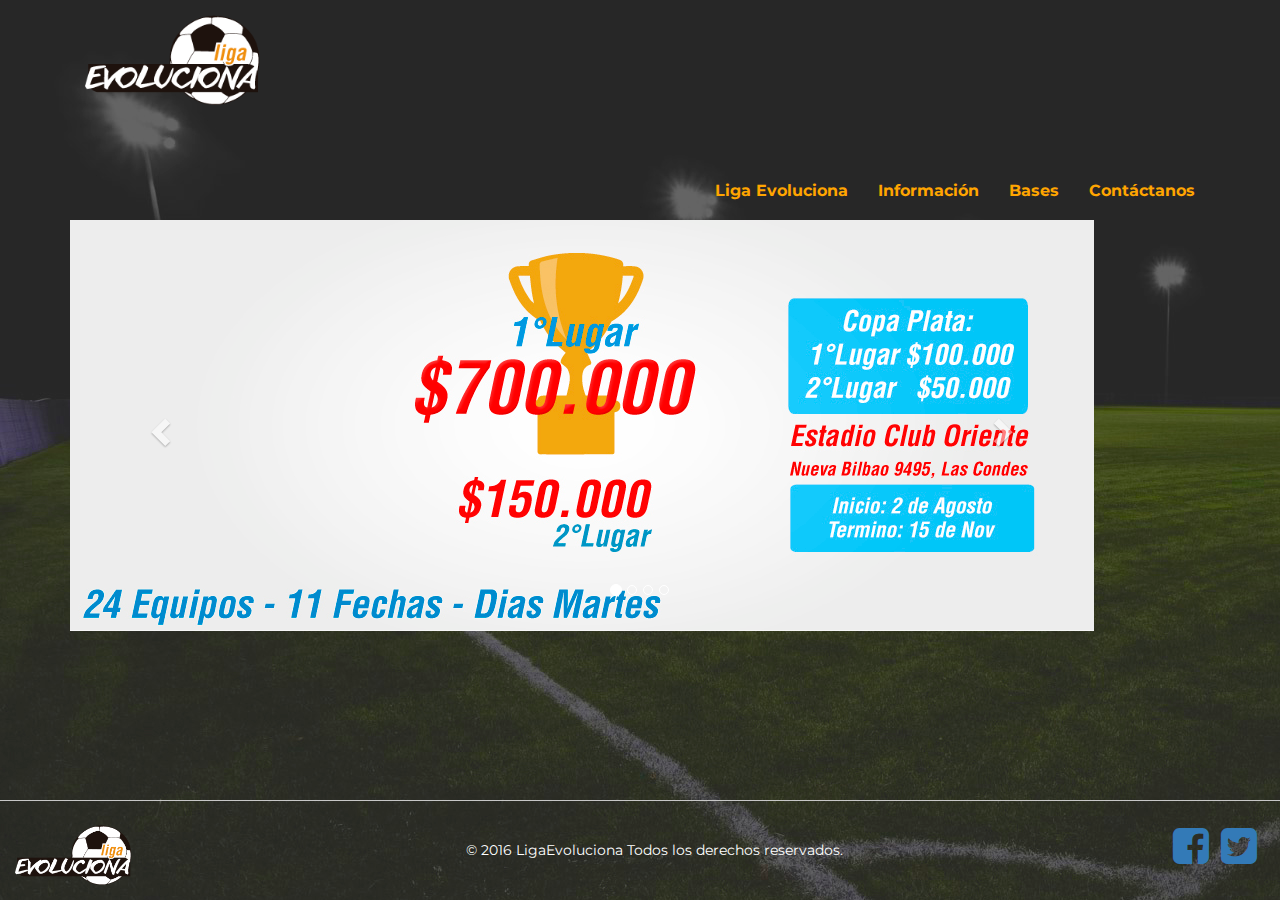
==== index.html @ 30c4605f "liga web" ====
<!DOCTYPE html>
<html>
<head>
		<title> ligaevoluciona </title>
		<meta charset=" UTF-8 "/>
		<meta name="description" content="255 caracteres"/>
		<meta name="viewport" content="width=device-width, initial-scale=1">
		<link href='https://fonts.googleapis.com/css?family=Montserrat:400,700' rel='stylesheet' type='text/css'>
		<link rel="stylesheet" type="text/css" href="css/liga.css">
		<link rel="stylesheet" type="text/css" href="css/sticky-footer.css">
		<link href="https://fonts.googleapis.com/icon?family=Material+Icons" rel="stylesheet">
	    <link rel="stylesheet" href="http://maxcdn.bootstrapcdn.com/bootstrap/3.3.5/css/bootstrap.min.css">
	    <link rel="stylesheet" href="https://maxcdn.bootstrapcdn.com/font-awesome/4.5.0/css/font-awesome.min.css">

	   



</head>
<body background="img/fieldbg.jpg">

	

	<div class="container head">
		<div class="row">
			<div class="col-lg-12">
				<figure>
					<a class="navbar-brand" href="index.html"><img src="img/logo2.png"></a>
				</figure>
			</div>
		</div>
	</div>

	<header>
	
		<nav class="navbar navbar-default">
		  <div class="container bg-nav">
		    
		    <div class="navbar-header">
		      <button type="button" class="navbar-toggle collapsed" data-toggle="collapse" data-target="#bs-example-navbar-collapse-1" aria-expanded="false">
		        <span class="sr-only">Toggle navigation</span>
		        <span class="icon-bar"></span>
		        <span class="icon-bar"></span>
		        <span class="icon-bar"></span>
		      </button>
		      <a class="navbar-brand" href="#"><img src=""></a>
		    </div>

		    
		    <div class="collapse navbar-collapse" id="bs-example-navbar-collapse-1">
		     
		     
		      <ul class="nav navbar-nav navbar-right">
		        <li><a href="#">Liga Evoluciona</a></li>
		        <li><a href="premios.html">Información</a></li>
		        
		        <li><a href="#">Bases</a></li>
		        <li><a href="#">Contáctanos</a></li>
		        <!--<li class="dropdown">
		          <a href="#" class="dropdown-toggle" data-toggle="dropdown" role="button" aria-haspopup="true" aria-expanded="false">Dropdown <span class="caret"></span></a>
		          <ul class="dropdown-menu">
		            <li><a href="#">Action</a></li>
		            <li><a href="#">Another action</a></li>
		            <li><a href="#">Something else here</a></li>
		            <li role="separator" class="divider"></li>
		            <li><a href="#">Separated link</a></li>
		          </ul>
		        </li>-->
		      </ul>
		    </div>
		  </div>
		</nav>
	
	</header>

	<div id="myCarousel" class="carousel slide container" data-ride="carousel">
	  <!-- Indicators -->
	  <ol class="carousel-indicators">
	    <li data-target="#myCarousel" data-slide-to="0" class="active"></li>
	    <li data-target="#myCarousel" data-slide-to="1"></li>
	    <li data-target="#myCarousel" data-slide-to="2"></li>
	    <li data-target="#myCarousel" data-slide-to="3"></li>
	  </ol>

	  <!-- Wrapper for slides -->
	  <div class="carousel-inner" role="listbox">
	    <div class="item active">
	      <img src="img/slide1.jpg" alt="Chania">
	    </div>

	    <div class="item">
	      <img src="img/slide1.jpg" alt="Chania">
	    </div>

	    <div class="item">
	      <img src="img/slide1.jpg" alt="Flower">
	    </div>

	    <div class="item">
	      <img src="img/slide1.jpg" alt="Flower">
	    </div>
	  </div>

	  <!-- Left and right controls -->
	  <a class="left carousel-control" href="#myCarousel" role="button" data-slide="prev">
	    <span class="glyphicon glyphicon-chevron-left" aria-hidden="true"></span>
	    <span class="sr-only">Previous</span>
	  </a>
	  <a class="right carousel-control" href="#myCarousel" role="button" data-slide="next">
	    <span class="glyphicon glyphicon-chevron-right" aria-hidden="true"></span>
	    <span class="sr-only">Next</span>
	  </a>
	</div>

	<footer class="container-fluid footer" style="width:100%;">
	    <div class="row">
	      <div class="col-md-12"> 
	        <img class="footer-logo" src="img/logo2.png" alt="Delta G">
	        <span class="footer-content">&copy; 2016 LigaEvoluciona Todos los derechos reservados.</span>
	        <span class=" footer-social">       
	          <a href="https://www.facebook.com/dgequipments/"><i class="fa fa-facebook-square fa-3x"></i></a>&nbsp;&nbsp;
	          <a href="http://www.twitter.com/"><i class="fa fa-twitter-square fa-3x"></i></a>&nbsp;&nbsp;
	        </span>
	      </div>
	    </div>
	</footer>


	<script src="http://code.jquery.com/jquery-2.1.1.min.js"></script>
  	<script src="https://maxcdn.bootstrapcdn.com/bootstrap/3.2.0/js/bootstrap.min.js"></script>


</body>


</html>
---- css/liga.css ----
* {
  font-family: 'Montserrat', sans-serif;
}

.head {
  height: 120px;
}

.head img {
  width: 180px;
}

.navbar-default {
  background-color: rgba(200, 200, 200, 0) !important;
  border: 0px;
  border-color: transparent !important;
  margin-bottom: 0px !important;
}

.navbar-default ul li a {
  color: orange !important;
  font-weight: bold;
  font-size: 16px;
}

.navbar-default ul li:hover {
  border-bottom: 3px solid orange;
}

.navbar {
  height: 100px;
}

.carousel-control.right {
  right: 131px !important;
  background-image: -webkit-linear-gradient(left, rgba(0, 0, 0, 0.0001) 0, transparent 100%) !important;
  background-image: -o-linear-gradient(left, rgba(0, 0, 0, 0.0001) 0, transparent 100%) !important;
  background-image: -webkit-gradient(linear, left top, right top, from(rgba(0, 0, 0, 0.0001)), to(transparent)) !important;
  background-image: linear-gradient(to right, rgba(0, 0, 0, 0.0001) 0, transparent 100%) !important;
}

.carousel-control.left {
  left: 15px !important;
  background-image: -webkit-linear-gradient(left, rgba(0, 0, 0, 0.0001) 0, transparent 100%) !important;
  background-image: -o-linear-gradient(left, rgba(0, 0, 0, 0.0001) 0, transparent 100%) !important;
  background-image: -webkit-gradient(linear, left top, right top, from(rgba(0, 0, 0, 0.0001)), to(transparent)) !important;
  background-image: linear-gradient(to right, rgba(0, 0, 0, 0.0001) 0, transparent 100%) !important;
}

.carousel-inner {
  width: 90%;
}

.carousel-slide {
  margin: 0px auto;
}

.section-a .content-a {
  background-color: rgba(156, 156, 156, 0.4);
  padding: 20px;
  border-radius: 5px;
}

.section-a .content-a figure {
  display: inline-block;
}

.section-a .content-a figure img {
  width: 60px;
  transition: width 0.5s linear 0.2s;
}

.section-a .content-a figure img:hover {
  width: 80px;
}

.section-a .content-a p {
  display: inline-block;
  font-size: 30px;
  color: white;
  font-weight: bold;
  margin-left: 30px;
}

.section-a .content-a p span {
  color: red;
  font-size: 50px;
  margin-left: 30px;
  vertical-align: middle;
}

@media (max-width: 767px) {
  .navbar-default .bg-nav .navbar-right li {
    z-index: 10 !important;
    background-color: rgba(33, 33, 33, 0.8);
  }
}

@media (min-width: 768px) {
  .navbar-default .bg-nav .navbar-right {
    margin-top: 45px;
  }
}
---- css/sticky-footer.css ----
html {
  position: relative;
  min-height: 100%;
}

body {
  /* Margin bottom by footer height */
  margin-bottom: 185px !important;
}

.footer {
  position: absolute;
  bottom: 0;
  left: 0;
  right: 0;
  /* Set the fixed height of the footer here */
  height: 100px;
  text-align: center;
  padding: 24px 32px;
  border-top: 1px solid #c7c7c7;
}

.footer-logo {
  float: left;
  width: 120px;
}

.footer-content {
  line-height: 50px;
  color: white;
  font-size: 14px;
}

.footer-social {
  float: right;
}

@media (max-width: 768px) {
  body {
    /* Margin bottom by footer height */
    margin-bottom: 100px;
  }
  .footer {
    height: 200px;
  }
  .footer-logo, .footer-content, .footer-social {
    margin-bottom: 16px;
  }
  .footer-logo {
    display: inline-block;
    float: none;
    width: 120px;
  }
  .footer-content {
    display: block;
    line-height: 100%;
  }
  .footer-social {
    display: block;
    float: none;
  }
}
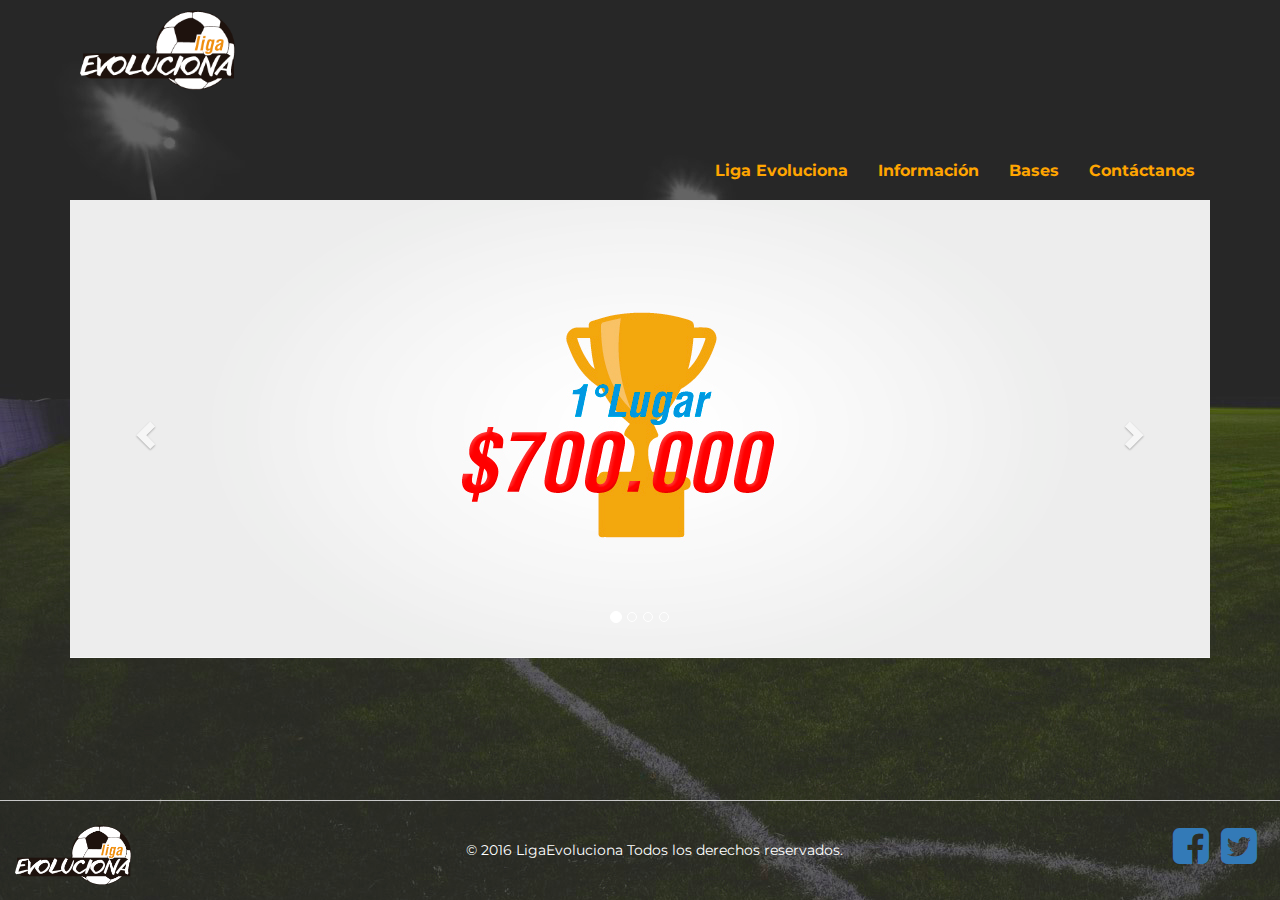
==== commit bc85bed2: "Seccion Info" ====
--- a/index.html
+++ b/index.html
@@ -19,15 +19,20 @@
 </head>
 <body background="img/fieldbg.jpg">
 
+
+
 	
 
 	<div class="container head">
 		<div class="row">
-			<div class="col-lg-12">
-				<figure>
-					<a class="navbar-brand" href="index.html"><img src="img/logo2.png"></a>
-				</figure>
+			<div class="col-lg-6 col-md-6 col-xs-12 col-sm-6">
+				
+					<a href="index.html"><img src="img/logo2.png"></a>
+				
+				
 			</div>
+			
+			
 		</div>
 	</div>
 
@@ -111,6 +116,7 @@
 	    <span class="sr-only">Next</span>
 	  </a>
 	</div>
+	<div></div>
 
 	<footer class="container-fluid footer" style="width:100%;">
 	    <div class="row">
--- a/css/liga.css
+++ b/css/liga.css
@@ -2,12 +2,9 @@
   font-family: 'Montserrat', sans-serif;
 }
 
-.head {
-  height: 120px;
-}
-
 .head img {
   width: 180px;
+  padding: 10px;
 }
 
 .navbar-default {
@@ -32,7 +29,6 @@
 }
 
 .carousel-control.right {
-  right: 131px !important;
   background-image: -webkit-linear-gradient(left, rgba(0, 0, 0, 0.0001) 0, transparent 100%) !important;
   background-image: -o-linear-gradient(left, rgba(0, 0, 0, 0.0001) 0, transparent 100%) !important;
   background-image: -webkit-gradient(linear, left top, right top, from(rgba(0, 0, 0, 0.0001)), to(transparent)) !important;
@@ -40,38 +36,45 @@
 }
 
 .carousel-control.left {
-  left: 15px !important;
   background-image: -webkit-linear-gradient(left, rgba(0, 0, 0, 0.0001) 0, transparent 100%) !important;
   background-image: -o-linear-gradient(left, rgba(0, 0, 0, 0.0001) 0, transparent 100%) !important;
   background-image: -webkit-gradient(linear, left top, right top, from(rgba(0, 0, 0, 0.0001)), to(transparent)) !important;
   background-image: linear-gradient(to right, rgba(0, 0, 0, 0.0001) 0, transparent 100%) !important;
 }
 
-.carousel-inner {
-  width: 90%;
+.carousel-slide {
+  margin: 0px auto;
 }
 
-.carousel-slide {
-  margin: 0px auto;
+.section-a .cup .cup-content {
+  margin-top: 50px;
+}
+
+.section-a .cup .cup-content p {
+  display: inline-block;
+  font-size: 20px;
+  font-weight: bold;
+  color: white;
+}
+
+.section-a .cup .cup-content figure {
+  display: inline-block;
+}
+
+.section-a .cup .cup-content figure img {
+  width: 30px;
+  transition: width 0.5s linear 0.2s;
+}
+
+.section-a .cup .cup-content figure img:hover {
+  width: 40px;
 }
 
 .section-a .content-a {
   background-color: rgba(156, 156, 156, 0.4);
   padding: 20px;
   border-radius: 5px;
-}
-
-.section-a .content-a figure {
-  display: inline-block;
-}
-
-.section-a .content-a figure img {
-  width: 60px;
-  transition: width 0.5s linear 0.2s;
-}
-
-.section-a .content-a figure img:hover {
-  width: 80px;
+  margin-top: 10px;
 }
 
 .section-a .content-a p {
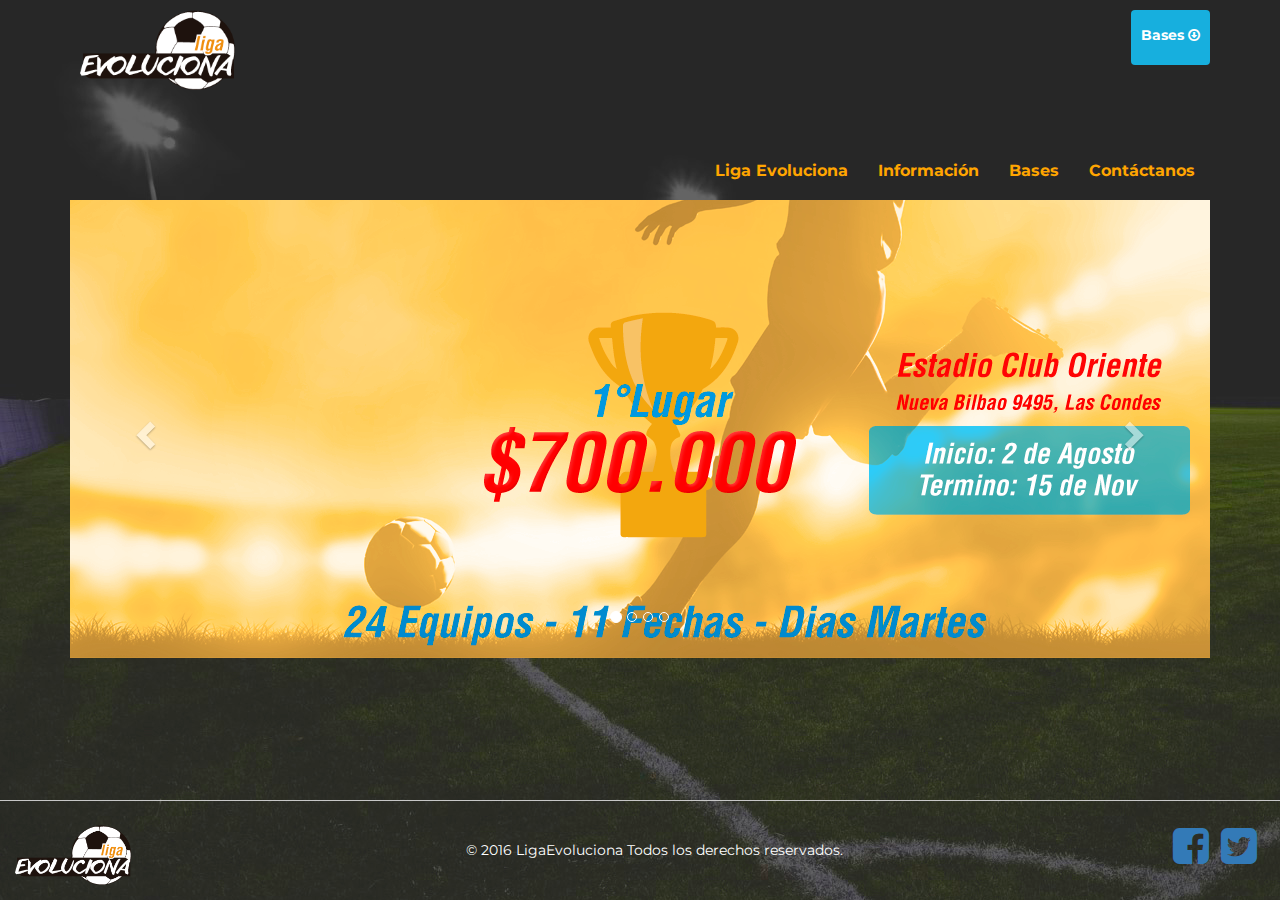
==== commit ecc6f811: "first look" ====
--- a/index.html
+++ b/index.html
@@ -30,6 +30,13 @@
 					<a href="index.html"><img src="img/logo2.png"></a>
 				
 				
+			</div>
+			<div class="col-lg-6 col-md-6 col-xs-12 col-sm-6 bases-container">
+				<a href="pdf/bases.pdf">
+					<div class="btn-bases">
+						<p>Bases <i class="fa fa-arrow-circle-o-down"></i></p>
+					</div>
+				</a>
 			</div>
 			
 			
@@ -90,20 +97,16 @@
 	  <!-- Wrapper for slides -->
 	  <div class="carousel-inner" role="listbox">
 	    <div class="item active">
-	      <img src="img/slide1.jpg" alt="Chania">
+	      <img src="img/imgslide.png" alt="Chania">
 	    </div>
 
 	    <div class="item">
-	      <img src="img/slide1.jpg" alt="Chania">
+	      <img src="img/imgslide2.png" alt="Chania">
 	    </div>
 
-	    <div class="item">
-	      <img src="img/slide1.jpg" alt="Flower">
-	    </div>
+	    
 
-	    <div class="item">
-	      <img src="img/slide1.jpg" alt="Flower">
-	    </div>
+	    
 	  </div>
 
 	  <!-- Left and right controls -->
--- a/css/liga.css
+++ b/css/liga.css
@@ -5,6 +5,35 @@
 .head img {
   width: 180px;
   padding: 10px;
+  transition: width 0.8s linear 0.2s;
+}
+
+.head img:hover {
+  width: 200px;
+}
+
+.head .bases-container {
+  text-align: right;
+}
+
+.head .btn-bases {
+  background: #17AFDE;
+  display: inline-block;
+  margin-top: 10px;
+  border-radius: 4px;
+}
+
+.head .btn-bases p {
+  color: white;
+  text-align: center;
+  font-weight: bold;
+  font-size: 14px;
+  padding: 10px;
+  margin-top: 5px;
+}
+
+.head .btn-bases:hover {
+  background: #16708C;
 }
 
 .navbar-default {
@@ -85,11 +114,17 @@
   margin-left: 30px;
 }
 
-.section-a .content-a p span {
+.section-a .content-a p #red-text {
   color: red;
   font-size: 50px;
   margin-left: 30px;
   vertical-align: middle;
+}
+
+.section-a .content-a p #sub-text {
+  font-size: 20px;
+  font-weight: lighter;
+  color: orange;
 }
 
 @media (max-width: 767px) {
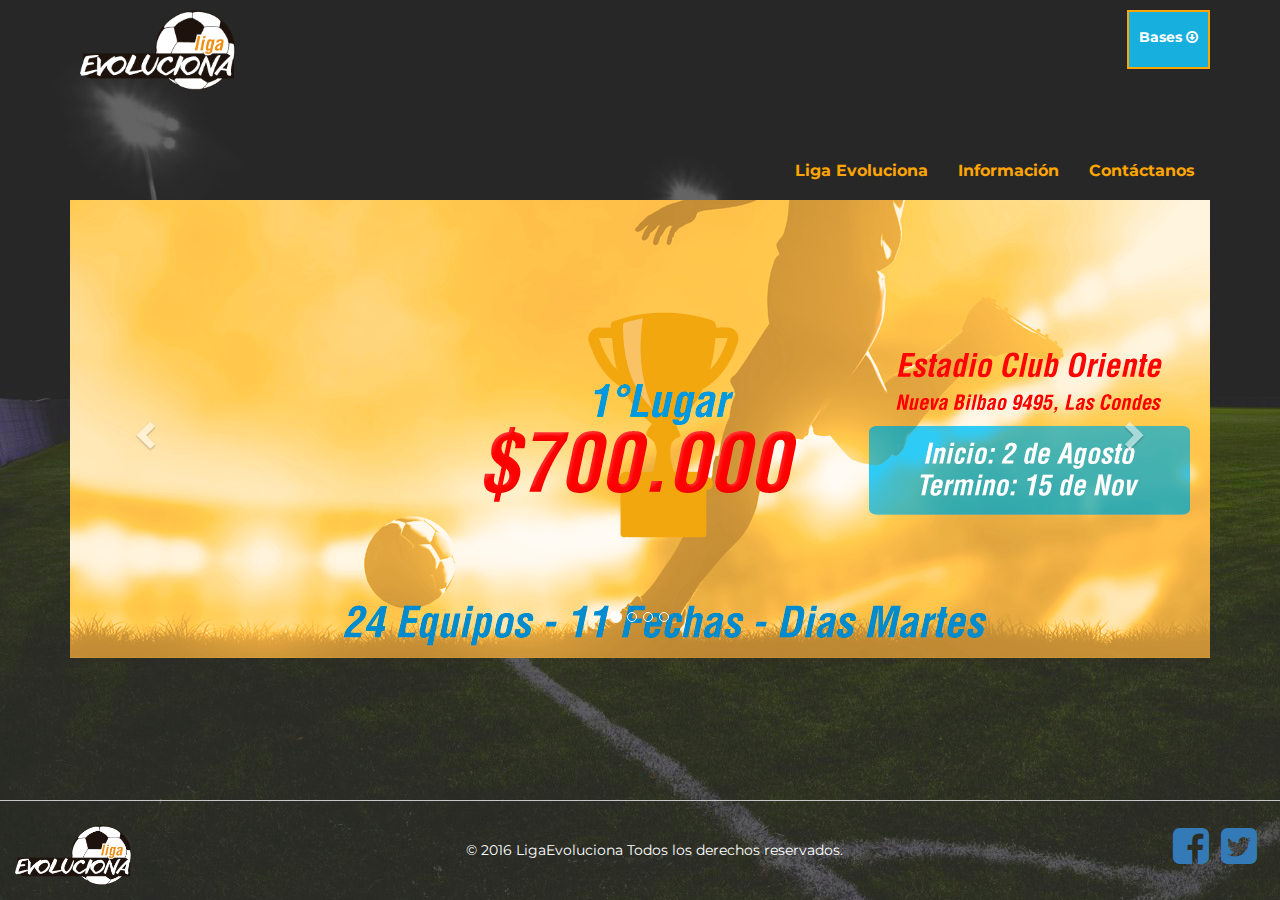
==== commit 13638211: "Precios, y bases." ====
--- a/index.html
+++ b/index.html
@@ -66,7 +66,7 @@
 		        <li><a href="#">Liga Evoluciona</a></li>
 		        <li><a href="premios.html">Información</a></li>
 		        
-		        <li><a href="#">Bases</a></li>
+		       
 		        <li><a href="#">Contáctanos</a></li>
 		        <!--<li class="dropdown">
 		          <a href="#" class="dropdown-toggle" data-toggle="dropdown" role="button" aria-haspopup="true" aria-expanded="false">Dropdown <span class="caret"></span></a>
--- a/css/liga.css
+++ b/css/liga.css
@@ -20,7 +20,7 @@
   background: #17AFDE;
   display: inline-block;
   margin-top: 10px;
-  border-radius: 4px;
+  border: 2px solid orange;
 }
 
 .head .btn-bases p {
@@ -102,8 +102,8 @@
 .section-a .content-a {
   background-color: rgba(156, 156, 156, 0.4);
   padding: 20px;
-  border-radius: 5px;
   margin-top: 10px;
+  border: 3px solid orange;
 }
 
 .section-a .content-a p {
@@ -116,7 +116,7 @@
 
 .section-a .content-a p #red-text {
   color: red;
-  font-size: 50px;
+  font-size: 35px;
   margin-left: 30px;
   vertical-align: middle;
 }
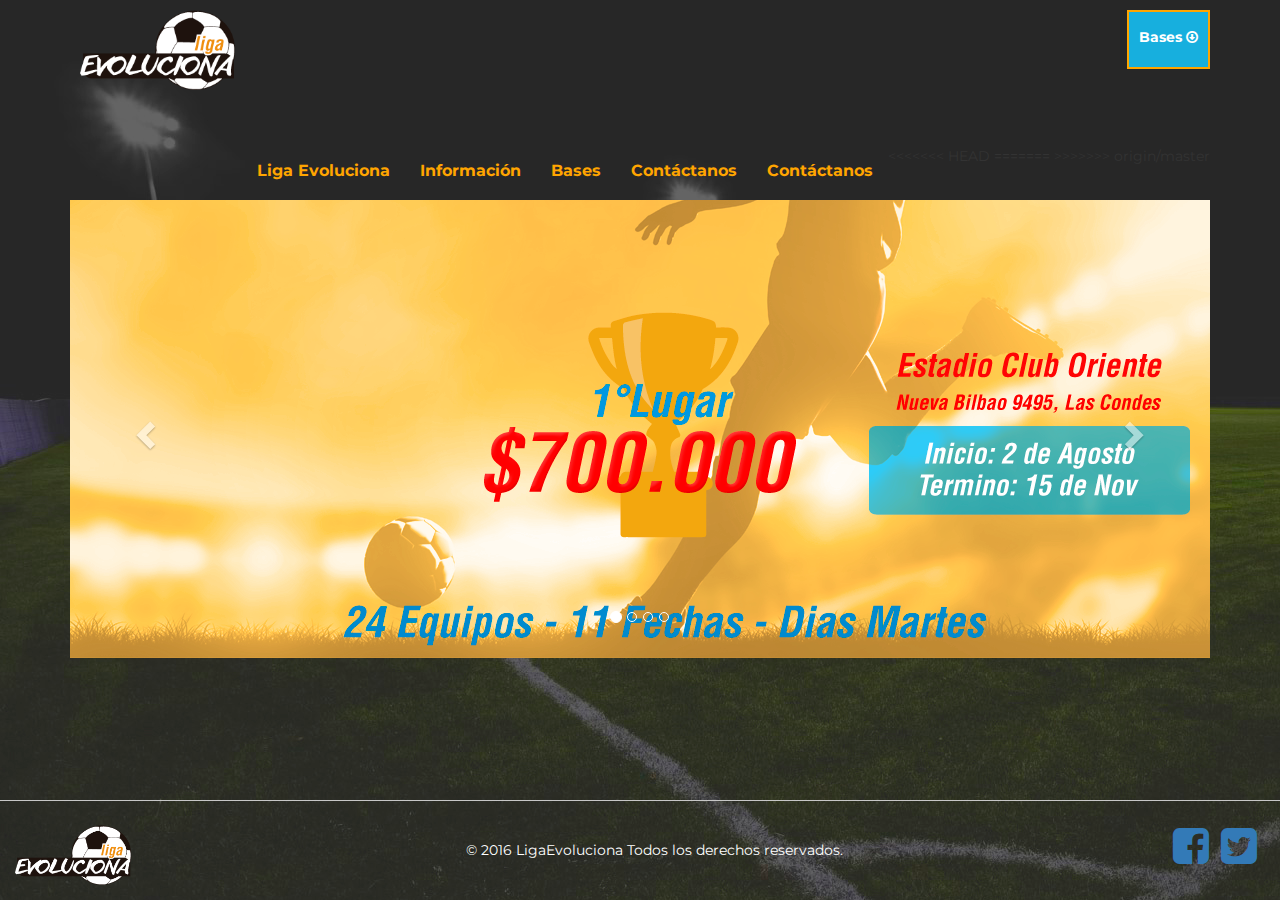
==== commit 571fb66c: "Merge remote-tracking branch 'origin/master'" ====
--- a/index.html
+++ b/index.html
@@ -66,8 +66,13 @@
 		        <li><a href="#">Liga Evoluciona</a></li>
 		        <li><a href="premios.html">Información</a></li>
 		        
+<<<<<<< HEAD
+		        <li><a href="#">Bases</a></li>
+		        <li><a href="formulario_contacto.html">Contáctanos</a></li>
+=======
 		       
 		        <li><a href="#">Contáctanos</a></li>
+>>>>>>> origin/master
 		        <!--<li class="dropdown">
 		          <a href="#" class="dropdown-toggle" data-toggle="dropdown" role="button" aria-haspopup="true" aria-expanded="false">Dropdown <span class="caret"></span></a>
 		          <ul class="dropdown-menu">
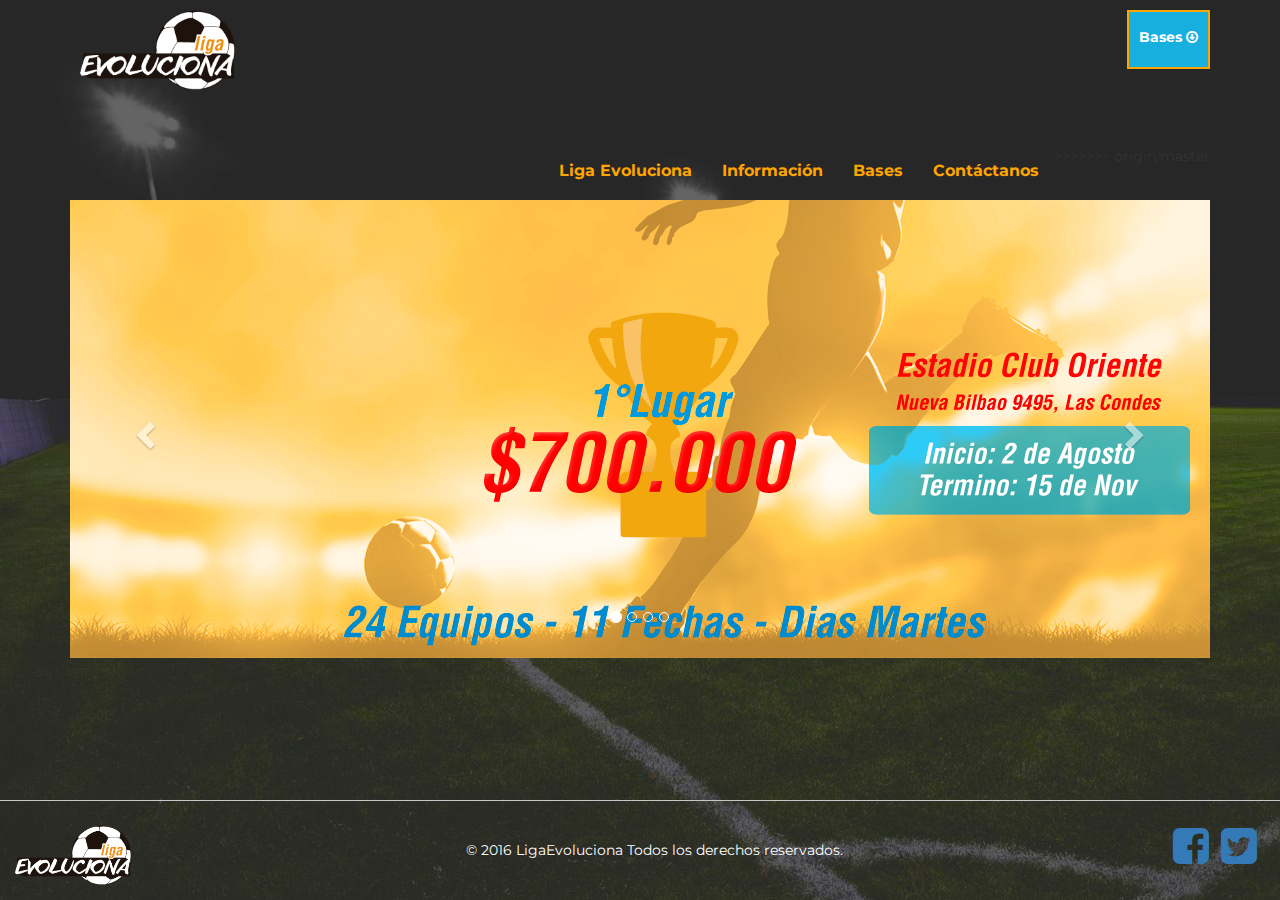
==== commit 8b495a3a: "error" ====
--- a/index.html
+++ b/index.html
@@ -66,12 +66,10 @@
 		        <li><a href="#">Liga Evoluciona</a></li>
 		        <li><a href="premios.html">Información</a></li>
 		        
-<<<<<<< HEAD
+
 		        <li><a href="#">Bases</a></li>
 		        <li><a href="formulario_contacto.html">Contáctanos</a></li>
-=======
-		       
-		        <li><a href="#">Contáctanos</a></li>
+
 >>>>>>> origin/master
 		        <!--<li class="dropdown">
 		          <a href="#" class="dropdown-toggle" data-toggle="dropdown" role="button" aria-haspopup="true" aria-expanded="false">Dropdown <span class="caret"></span></a>
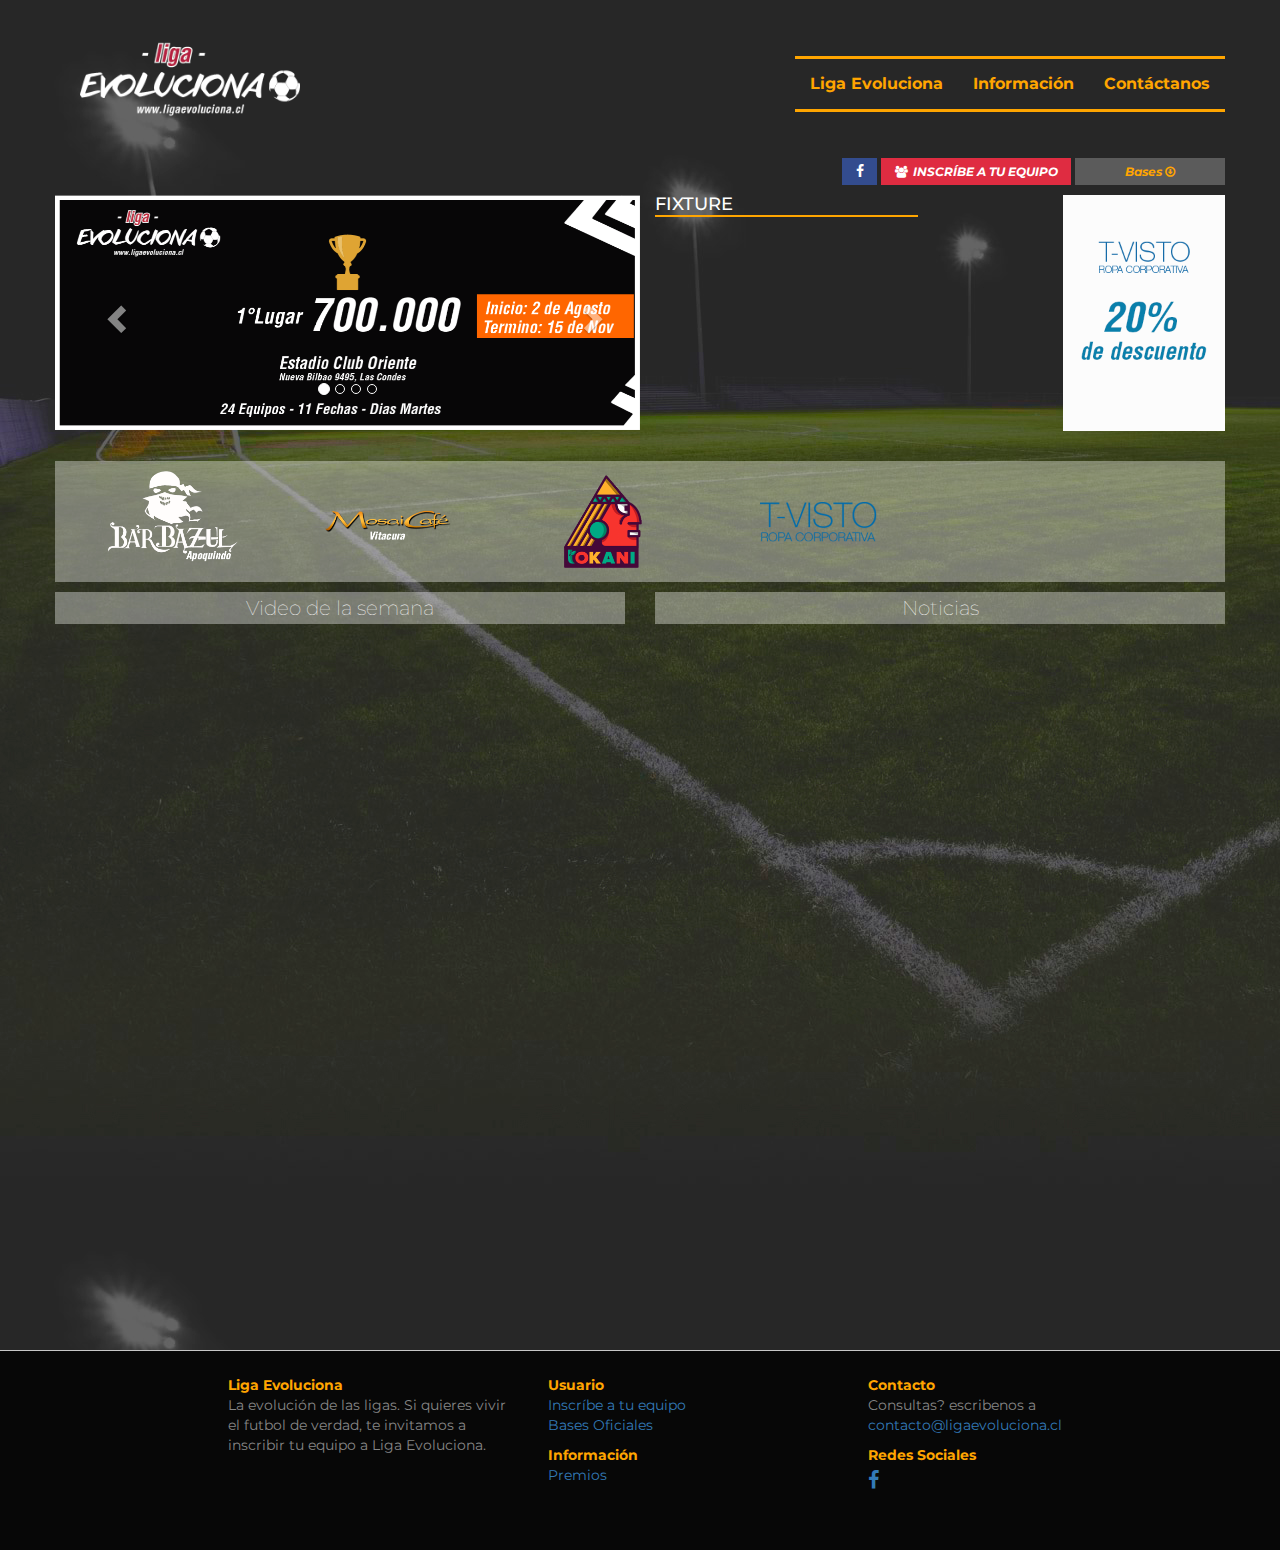
==== commit 05cc4e77: "finalisimo finel fano" ====
--- a/index.html
+++ b/index.html
@@ -21,126 +21,238 @@
 
 
 
-	
-
-	<div class="container head">
-		<div class="row">
-			<div class="col-lg-6 col-md-6 col-xs-12 col-sm-6">
-				
-					<a href="index.html"><img src="img/logo2.png"></a>
-				
-				
-			</div>
-			<div class="col-lg-6 col-md-6 col-xs-12 col-sm-6 bases-container">
-				<a href="pdf/bases.pdf">
-					<div class="btn-bases">
-						<p>Bases <i class="fa fa-arrow-circle-o-down"></i></p>
-					</div>
-				</a>
-			</div>
-			
-			
-		</div>
-	</div>
+
+	
+
+
 
 	<header>
 	
-		<nav class="navbar navbar-default">
+		<nav class="navbar navbar-default head">
 		  <div class="container bg-nav">
 		    
-		    <div class="navbar-header">
+		    <div class="navbar-header ">
 		      <button type="button" class="navbar-toggle collapsed" data-toggle="collapse" data-target="#bs-example-navbar-collapse-1" aria-expanded="false">
 		        <span class="sr-only">Toggle navigation</span>
 		        <span class="icon-bar"></span>
 		        <span class="icon-bar"></span>
 		        <span class="icon-bar"></span>
 		      </button>
-		      <a class="navbar-brand" href="#"><img src=""></a>
+		      <a class="" href="#"><img src="img/logo3.png"></a>
 		    </div>
 
 		    
-		    <div class="collapse navbar-collapse" id="bs-example-navbar-collapse-1">
+		    <div class="collapse navbar-collapse" id="bs-example-navbar-collapse-1" style="padding: 0px;">
 		     
 		     
-		      <ul class="nav navbar-nav navbar-right">
-		        <li><a href="#">Liga Evoluciona</a></li>
-		        <li><a href="premios.html">Información</a></li>
-		        
-
-		        <li><a href="#">Bases</a></li>
-		        <li><a href="formulario_contacto.html">Contáctanos</a></li>
-
->>>>>>> origin/master
-		        <!--<li class="dropdown">
-		          <a href="#" class="dropdown-toggle" data-toggle="dropdown" role="button" aria-haspopup="true" aria-expanded="false">Dropdown <span class="caret"></span></a>
-		          <ul class="dropdown-menu">
-		            <li><a href="#">Action</a></li>
-		            <li><a href="#">Another action</a></li>
-		            <li><a href="#">Something else here</a></li>
-		            <li role="separator" class="divider"></li>
-		            <li><a href="#">Separated link</a></li>
-		          </ul>
-		        </li>-->
-		      </ul>
+			    <ul class="nav navbar-nav navbar-right">
+			        <li><a href="aboutus.html">Liga Evoluciona</a></li>
+			        <li><a href="premios.html">Información</a></li>
+			        
+
+			        
+			        <li><a href="formulario_contacto.html">Contáctanos</a></li>
+
+
+			        <!--<li class="dropdown">
+			          <a href="#" class="dropdown-toggle" data-toggle="dropdown" role="button" aria-haspopup="true" aria-expanded="false">Dropdown <span class="caret"></span></a>
+			          <ul class="dropdown-menu">
+			            <li><a href="#">Action</a></li>
+			            <li><a href="#">Another action</a></li>
+			            <li><a href="#">Something else here</a></li>
+			            <li role="separator" class="divider"></li>
+			            <li><a href="#">Separated link</a></li>
+			          </ul>
+			        </li>-->
+			    </ul>
+
+				
 		    </div>
+
+		    
+
+
 		  </div>
 		</nav>
 	
 	</header>
 
-	<div id="myCarousel" class="carousel slide container" data-ride="carousel">
-	  <!-- Indicators -->
-	  <ol class="carousel-indicators">
-	    <li data-target="#myCarousel" data-slide-to="0" class="active"></li>
-	    <li data-target="#myCarousel" data-slide-to="1"></li>
-	    <li data-target="#myCarousel" data-slide-to="2"></li>
-	    <li data-target="#myCarousel" data-slide-to="3"></li>
-	  </ol>
-
-	  <!-- Wrapper for slides -->
-	  <div class="carousel-inner" role="listbox">
-	    <div class="item active">
-	      <img src="img/imgslide.png" alt="Chania">
-	    </div>
-
-	    <div class="item">
-	      <img src="img/imgslide2.png" alt="Chania">
-	    </div>
-
-	    
-
-	    
-	  </div>
-
-	  <!-- Left and right controls -->
-	  <a class="left carousel-control" href="#myCarousel" role="button" data-slide="prev">
-	    <span class="glyphicon glyphicon-chevron-left" aria-hidden="true"></span>
-	    <span class="sr-only">Previous</span>
-	  </a>
-	  <a class="right carousel-control" href="#myCarousel" role="button" data-slide="next">
-	    <span class="glyphicon glyphicon-chevron-right" aria-hidden="true"></span>
-	    <span class="sr-only">Next</span>
-	  </a>
-	</div>
-	<div></div>
-
-	<footer class="container-fluid footer" style="width:100%;">
+	<div class="container head">
+		<div class="row">
+
+
+			<div class="col-lg-12 col-md-12 col-xs-12 col-sm-12 bases-container navbar-right">
+					<a href="https://www.facebook.com/LigaEvoluciona/?fref=ts" class="social-link">
+						<div class="social-top">
+							<i class="fa fa-facebook" aria-hidden="true"></i>
+						</div>
+					</a>
+					<a href="inscripcion.html">
+						<div class="btn-inscripcion">
+							<p><i class="fa fa-users" aria-hidden="true"></i>INSCRÍBE A TU EQUIPO</p>
+						</div>
+					</a>
+					
+					<a href="pdf/bases.pdf">
+						<div class="btn-bases">
+							<p>Bases <i class="fa fa-arrow-circle-o-down"></i></p>
+						</div>
+					</a>
+				</div>
+
+			
+			
+			
+			
+		</div>
+	</div>
+
+	<div class="container">
+		<div class="row">
+			<div id="myCarousel" class="carousel slide col-md-6" data-ride="carousel">
+			  <!-- Indicators -->
+			  <ol class="carousel-indicators">
+			    <li data-target="#myCarousel" data-slide-to="0" class="active"></li>
+			    <li data-target="#myCarousel" data-slide-to="1"></li>
+			    <li data-target="#myCarousel" data-slide-to="2"></li>
+			    <li data-target="#myCarousel" data-slide-to="3"></li>
+			  </ol>
+
+			  <!-- Wrapper for slides -->
+			  <div class="carousel-inner" role="listbox">
+			    <div class="item active">
+			      <img src="img/imgslide.png" alt="Chania">
+			    </div>
+
+			    
+
+			    
+
+			    
+			  </div>
+
+			  <!-- Left and right controls -->
+			  <a class="left carousel-control" href="#myCarousel" role="button" data-slide="prev">
+			    <span class="glyphicon glyphicon-chevron-left" aria-hidden="true"></span>
+			    <span class="sr-only">Previous</span>
+			  </a>
+			  <a class="right carousel-control" href="#myCarousel" role="button" data-slide="next">
+			    <span class="glyphicon glyphicon-chevron-right" aria-hidden="true"></span>
+			    <span class="sr-only">Next</span>
+			  </a>
+			</div>
+			<div class="col-md-3 fixture">
+				<div style=";"><h4>FIXTURE</h4></div>
+				<div >
+					
+				</div>
+			</div>
+			<div class="col-md-3  banner-promo">
+				
+					<img src="img/tvistofl.png">
+				
+			</div>
+			
+		</div>
+	</div>
+
+	
+	
+	<div class="container auspiciadores">
+		<div class="row">
+			<div class="col-md-2 col-md-offset-2 logo-auspicios">
+				<figure>
+					<img style="" src="img/logo-ba.png">
+					
+				</figure>
+			</div>
+			<div class="col-md-2 logo-auspicios">
+				<figure>
+					<img src="img/logo-mc.png" style="">
+				
+				</figure>
+			</div>
+			<div class="col-md-2 logo-auspicios">
+				<figure>
+					<img style="" src="img/tokani.png">
+				</figure>
+			</div>
+			<div class="col-md-2 logo-auspicios">
+				<figure>
+					<img src="img/logotv.png" style=";">
+				</figure>
+			</div>
+			
+		</div>
+	
+	</div>
+	<div class="container video" style="padding: 0px;">
+
+		<div class="row">
+			<div class="col-md-6">
+				<h4>Video de la semana</h4>
+				<iframe  src="https://www.youtube.com/embed/u5CVsCnxyXg" frameborder="0" allowfullscreen></iframe>
+
+				
+			</div>
+			<div class="col-md-6">
+				<h4>Noticias</h4>
+				
+
+				
+			</div>
+			
+		</div>
+		
+	</div>
+
+
+	<footer class="container footer" style="width:100%;">
 	    <div class="row">
-	      <div class="col-md-12"> 
-	        <img class="footer-logo" src="img/logo2.png" alt="Delta G">
-	        <span class="footer-content">&copy; 2016 LigaEvoluciona Todos los derechos reservados.</span>
-	        <span class=" footer-social">       
-	          <a href="https://www.facebook.com/dgequipments/"><i class="fa fa-facebook-square fa-3x"></i></a>&nbsp;&nbsp;
-	          <a href="http://www.twitter.com/"><i class="fa fa-twitter-square fa-3x"></i></a>&nbsp;&nbsp;
-	        </span>
-	      </div>
-	    </div>
+	    	<div class="col-md-3 col-md-offset-2 foot-items">
+	    		<span id="foot-titles">Liga Evoluciona</span>
+	    			<p>La evolución de las ligas. Si quieres vivir el futbol de verdad, te invitamos a inscribir tu equipo a Liga Evoluciona.</p>
+	    		
+	    	</div>
+	    	<div class="col-md-3 foot-items">
+	    		
+	    		<span id="foot-titles">Usuario</span>
+	    		<ul>
+	    			
+	    			<li><a href="inscripcion.html">Inscríbe a tu equipo</a></li>
+	    			<li><a href="">Bases Oficiales</a></li>
+
+	    			
+	    		</ul>
+	    		<span id="foot-titles">Información</span>
+	    		<ul>
+	    			<a href="premios.html">Premios</a>
+	    		</ul>
+	    			
+	    	</div>
+	    	<div class="col-md-3 foot-items">
+	    		
+	    		<span id="foot-titles">Contacto</span>
+	    		<ul>
+	    			<li>Consultas? escribenos a <a href="formulario_contacto.html">contacto@ligaevoluciona.cl</a></li>
+	    			
+	    		</ul>
+	    		<span id="foot-titles">Redes Sociales</span>
+	    		<ul>
+	    			<li><a href="https://www.facebook.com/LigaEvoluciona/?fref=ts"><i class="fa fa-facebook foot-facebook" aria-hidden="true"></i></a></li>
+	    			
+	    		</ul>
+	    	</div>
+	    	
+	      
 	</footer>
 
 
 	<script src="http://code.jquery.com/jquery-2.1.1.min.js"></script>
   	<script src="https://maxcdn.bootstrapcdn.com/bootstrap/3.2.0/js/bootstrap.min.js"></script>
 
+ 
+
 
 </body>
 
--- a/css/liga.css
+++ b/css/liga.css
@@ -1,15 +1,25 @@
 * {
   font-family: 'Montserrat', sans-serif;
+  box-sizing: border-box;
+}
+
+body {
+  background-color: #FF0033;
+}
+
+.head {
+  margin-bottom: 10px;
 }
 
 .head img {
-  width: 180px;
+  width: 240px;
   padding: 10px;
+  padding-top: 20px;
   transition: width 0.8s linear 0.2s;
 }
 
 .head img:hover {
-  width: 200px;
+  width: 280px;
 }
 
 .head .bases-container {
@@ -17,30 +27,86 @@
 }
 
 .head .btn-bases {
-  background: #17AFDE;
-  display: inline-block;
-  margin-top: 10px;
-  border: 2px solid orange;
+  background: #5B5B5B;
+  display: inline-block;
+  margin-top: 10px;
+  width: 150px;
 }
 
 .head .btn-bases p {
-  color: white;
-  text-align: center;
-  font-weight: bold;
-  font-size: 14px;
-  padding: 10px;
-  margin-top: 5px;
+  color: #FFA500;
+  text-align: center;
+  font-weight: bold;
+  font-size: 12px;
+  font-style: italic;
+  margin: 5px 0px 5px 0px;
 }
 
 .head .btn-bases:hover {
-  background: #16708C;
+  background: #DF2C41;
+  -webkit-box-shadow: 2px 2px 2px rgba(0, 0, 0, 0.5);
+  -moz-box-shadow: 2px 2px 2px rgba(0, 0, 0, 0.5);
+  box-shadow: 2px 1px 2px rgba(0, 0, 0, 0.5);
+}
+
+.head .btn-bases:hover p {
+  color: white;
+}
+
+.head .btn-inscripcion {
+  background: #DF2C41;
+  display: inline-block;
+  margin-top: 10px;
+  width: 190px;
+}
+
+.head .btn-inscripcion p {
+  color: white;
+  text-align: center;
+  font-style: italic;
+  font-size: 12px;
+  font-weight: bold;
+  margin: 5px 0px 5px 0px;
+}
+
+.head .btn-inscripcion p i {
+  margin-right: 5px;
+}
+
+.head .btn-inscripcion .btn-inscripcion {
+  -webkit-box-shadow: 2px 2px 2px rgba(0, 0, 0, 0.5);
+  -moz-box-shadow: 2px 2px 2px rgba(0, 0, 0, 0.5);
+  box-shadow: 2px 1px 2px rgba(0, 0, 0, 0.5);
+}
+
+.head a.social-link {
+  color: white !important;
+}
+
+.head .social-top {
+  width: 35px;
+  text-align: center;
+  margin-top: 10px;
+  display: inline-block;
+  background-color: #334C8E;
+  padding: 3px 0px 4px 0px;
+}
+
+.head .social-top .fa-facebook-official {
+  font-size: 20px;
+  color: white !important;
 }
 
 .navbar-default {
   background-color: rgba(200, 200, 200, 0) !important;
-  border: 0px;
+  margin-top: 20px;
   border-color: transparent !important;
-  margin-bottom: 0px !important;
+}
+
+.navbar-default ul {
+  margin-top: 35px !important;
+  border-bottom: 3px solid orange !important;
+  border-top: 3px solid orange !important;
 }
 
 .navbar-default ul li a {
@@ -50,11 +116,11 @@
 }
 
 .navbar-default ul li:hover {
-  border-bottom: 3px solid orange;
-}
-
-.navbar {
-  height: 100px;
+  border-bottom: 3px solid #DF2C41;
+}
+
+.carousel {
+  padding: 0px !important;
 }
 
 .carousel-control.right {
@@ -65,6 +131,7 @@
 }
 
 .carousel-control.left {
+  left: 15px !important;
   background-image: -webkit-linear-gradient(left, rgba(0, 0, 0, 0.0001) 0, transparent 100%) !important;
   background-image: -o-linear-gradient(left, rgba(0, 0, 0, 0.0001) 0, transparent 100%) !important;
   background-image: -webkit-gradient(linear, left top, right top, from(rgba(0, 0, 0, 0.0001)), to(transparent)) !important;
@@ -127,15 +194,202 @@
   color: orange;
 }
 
+.banner-promo {
+  padding-right: 0px !important;
+  text-align: right;
+}
+
+.banner-promo img {
+  width: 162px !important;
+}
+
+.auspiciadores {
+  margin-top: 30px;
+  background-color: rgba(255, 255, 255, 0.37);
+  padding: 10px;
+  text-align: center;
+}
+
+.auspiciadores .logo-auspicios {
+  margin-left: 20px;
+}
+
+.auspiciadores .logo-auspicios p {
+  color: orange;
+  margin-top: 5px;
+}
+
+.auspiciadores figure {
+  text-align: center;
+}
+
+.auspiciadores figure img {
+  width: 130px;
+}
+
+.fixture h4 {
+  color: white;
+  margin: 0px !important;
+  border-bottom: 2px solid orange;
+}
+
+.video iframe {
+  width: 570px;
+  height: 406px;
+}
+
+.video h4 {
+  font-weight: lighter;
+  padding: 5px;
+  text-align: center;
+  font-size: 20px;
+  background-color: rgba(255, 255, 255, 0.37);
+  color: white;
+}
+
+label {
+  width: 100%;
+  padding: 4px;
+  color: orange !important;
+  font-weight: bold;
+  font-size: 16px;
+}
+
+textarea {
+  width: 100%;
+  padding: 4px;
+  margin: 5px 5px;
+  background-color: rgba(156, 156, 156, 0.4) !important;
+  border: 0px !important;
+}
+
+textarea:focus {
+  color: white;
+}
+
+textarea:enabled {
+  color: white;
+}
+
+input {
+  width: 100%;
+  padding: 4px;
+  margin: 5px 5px;
+  background-color: transparent !important;
+  border: 0px !important;
+  border-bottom: 2px solid orange !important;
+}
+
+input[type="submit"] {
+  background-color: rgba(156, 156, 156, 0.4) !important;
+  border-bottom: 0px !important;
+  color: white;
+  margin-top: 10px;
+}
+
+input:focus {
+  color: white;
+}
+
+input:enabled {
+  color: white;
+}
+
+::-webkit-input-placeholder {
+  color: white;
+}
+
+:-moz-placeholder {
+  /* Firefox 18- */
+  color: white;
+}
+
+::-moz-placeholder {
+  /* Firefox 19+ */
+  color: white;
+}
+
+:-ms-input-placeholder {
+  color: white;
+}
+
+#formulario {
+  width: 400px;
+  margin: 0 auto;
+  padding: 10px 30px;
+  border-radius: 6px;
+  border: thin #C1C1C1;
+}
+
+.about-us h3 {
+  color: orange;
+  font-size: 20px;
+  padding: 10px;
+  border-bottom: 2px solid orange;
+  margin-bottom: 20px;
+}
+
+.about-us p {
+  color: orange;
+}
+
+.tit h2 {
+  color: orange !important;
+}
+
+.margin-t {
+  margin-top: 150px;
+  margin-bottom: 100px;
+}
+
+.admin-team tr th {
+  padding: 10px;
+  margin: 5px !important;
+  color: orange;
+  font-size: 14px;
+  border-bottom: 2px solid orange;
+}
+
+.inscripcion-container {
+  color: orange;
+  margin-top: 50px;
+  text-align: center;
+}
+
+.inscripcion-container h3 {
+  margin-bottom: 30px;
+}
+
+.inscripcion-container .btn-xcel {
+  background-color: #0B750B;
+  display: inline-block;
+  -webkit-box-shadow: 4px 4px 3px black;
+  -moz-box-shadow: 4px 4px 3px black;
+  box-shadow: 4px 4px 3px black;
+  margin-top: 30px;
+}
+
+.inscripcion-container .btn-xcel i {
+  padding: 30px;
+  color: white;
+  font-size: 40px;
+}
+
 @media (max-width: 767px) {
   .navbar-default .bg-nav .navbar-right li {
     z-index: 10 !important;
     background-color: rgba(33, 33, 33, 0.8);
   }
+  .footer {
+    height: 400px;
+  }
 }
 
 @media (min-width: 768px) {
   .navbar-default .bg-nav .navbar-right {
-    margin-top: 45px;
+    margin-top: 0px;
   }
-}
+  .footer {
+    height: 400px;
+  }
+}
--- a/css/sticky-footer.css
+++ b/css/sticky-footer.css
@@ -5,7 +5,7 @@
 
 body {
   /* Margin bottom by footer height */
-  margin-bottom: 185px !important;
+  margin-bottom: 505px !important;
 }
 
 .footer {
@@ -14,10 +14,42 @@
   left: 0;
   right: 0;
   /* Set the fixed height of the footer here */
-  height: 100px;
-  text-align: center;
+  height: 200px;
+  background-color: #070707;
   padding: 24px 32px;
   border-top: 1px solid #c7c7c7;
+}
+
+#foot-titles {
+  font-weight: bold;
+  color: orange;
+}
+
+.foot-items p {
+  color: #868686;
+}
+
+.foot-items a {
+  text-decoration: none;
+}
+
+.foot-items a:hover {
+  padding: 5px;
+  border-bottom: 2px solid orange;
+}
+
+.foot-items ul {
+  padding-left: 0px;
+}
+
+.foot-items ul li {
+  color: #868686;
+  list-style: none;
+}
+
+.foot-items ul li .foot-facebook {
+  font-size: 20px;
+  margin-top: 5px;
 }
 
 .footer-logo {
@@ -41,7 +73,7 @@
     margin-bottom: 100px;
   }
   .footer {
-    height: 200px;
+    height: 400px;
   }
   .footer-logo, .footer-content, .footer-social {
     margin-bottom: 16px;
